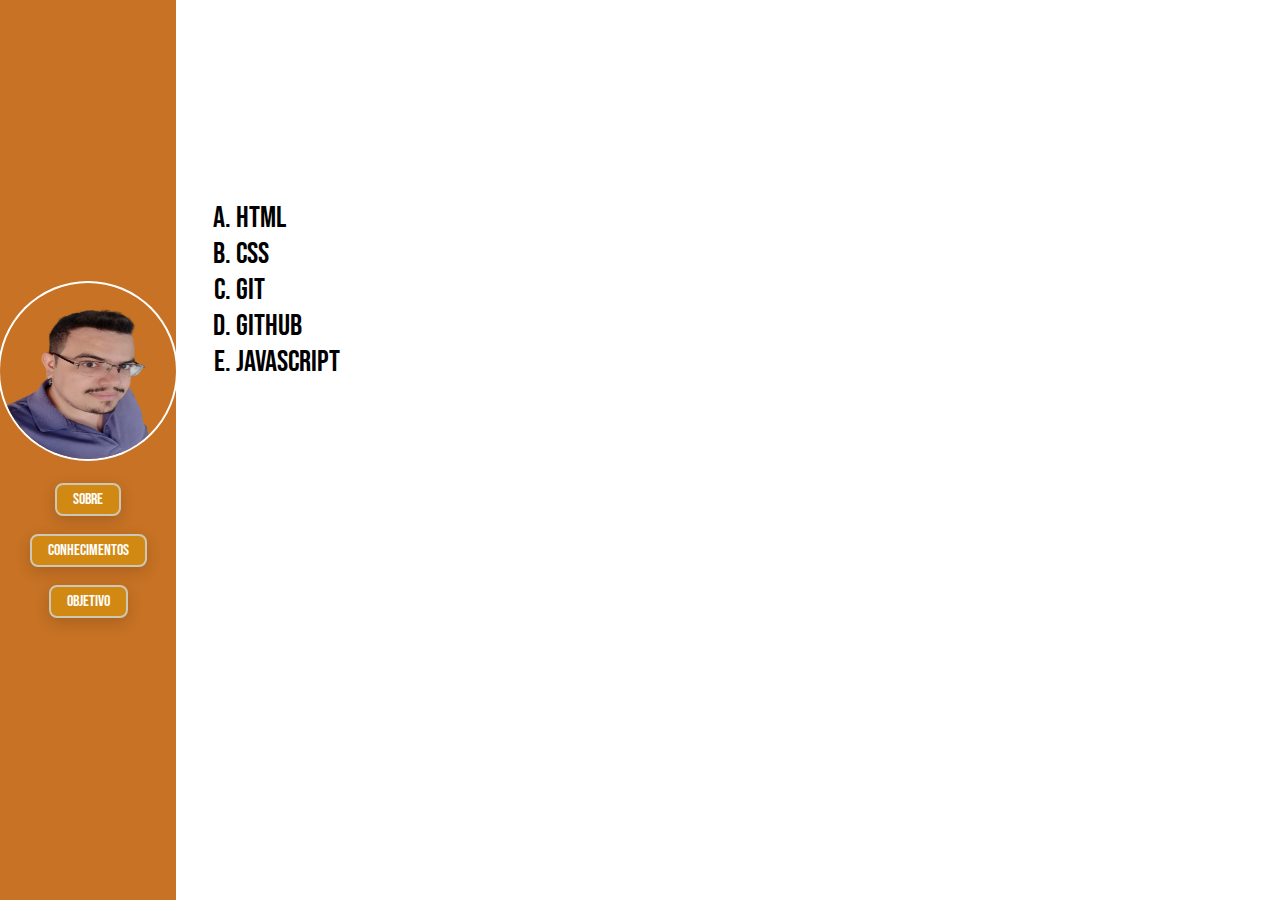
==== conhecimentos.html @ f141efa6 "Upload do site - Projeto Final Front End 1" ====
<!DOCTYPE html>
<html lang="pt-br">
  <head>
    <meta charset="UTF-8" />
    <meta name="viewport" content="width=device-width, initial-scale=1.0" />
    <link rel="stylesheet" href="style.css" />
    <title>Conhecimentos</title>
  </head>
  <body>
    <main class="container">
      <div class="bloco1">
        <div class="foto">
          <img src="/imagens/perfil.png" alt="" />
        </div>
        <div class="links"><a href="/index.html" class="btn">Sobre</a></div>
        <br />
        <div class="links">
          <a href="/conhecimentos.html" class="btn">Conhecimentos</a>
        </div>
        <br />
        <div class="links">
          <a href="/objetivos.html" class="btn">Objetivo</a>
        </div>
      </div>
      <div class="bloco2">
        <ul class="lista">
          <li>HTML</li>
          <li>CSS</li>
          <li>Git</li>
          <li>GitHub</li>
          <li>JavaScript</li>
        </ul>
      </div>
    </main>
  </body>
</html>
---- style.css ----
@import url('https://fonts.googleapis.com/css2?family=Bebas+Neue&family=Koulen&family=Lato&family=Nunito&family=Playfair+Display:ital@1&family=Prata&family=Raleway:ital,wght@1,100&family=Roboto&family=Roboto+Condensed&family=Teko&display=swap');


  * {
    padding: 0;
    margin: 0;
    
  }

.container {
  display: flex;
  
}

a {
  text-decoration: none;
}
.bloco1 {
  width: 15%;
  height: 100vh;
  display: flex;
  flex-direction: column;
  justify-content: center;
  align-items: center;
  background-color: rgba(193, 99, 12, 0.9);
  
}


.bloco2 {
  width: 100%;
  background-color: #fff;
  padding: 200px 40px;
  
}

.foto img {
  width: 11rem;
  height: 11rem;
  border-radius: 50%; 
  margin-bottom: 20px;    
  box-shadow: 0 0 0 2px white;

}


.links {
  list-style-type: none;
  padding: 0;
  margin: 0;
  text-align: center;  
  position: relative;
  
  
}
.links li {
  margin-bottom: 5px;
}


.bloco2 h2 {
  margin-top: 0;
}
.redes-sociais {
  display: flex;
  align-items: center;
  
}
.redes-sociais a {
  margin-right: 20px;
}

.btn {
      
  font-family: Bebas Neue;
  font-weight: 400px;
  font-size: 16px;
  color:rgb(255, 255, 253);
  background-color: #d18914;
  padding: 5px 16px;
  border: solid #ccc8b5 2px;
  box-shadow: rgba(0, 0, 0, 0.15) 0px 5px 15px 0px;
  border-radius: 8px;
  transition : 603ms;  
  display: flex;   
  align-items: center;
  cursor: pointer;
  text-transform: uppercase;
 
  }
  
  .btn:hover{
  
  transition : 603ms;
  padding: 10px 40px; 
  
  
  }
  
  .Nome1 {

    font-family: Bebas Neue;
    font-size: 65px;
    margin-bottom: 0;
    
  }

  .dadospessoais {
    display: flex;
    flex-direction: column;
    justify-content: space-between;
    margin-bottom: 1px;
    margin: 0px;
    }

  .subend {
    font-family: Bebas Neue;
    font-size: 18px;
    margin-top: 0px;
  }

  .descricao {
    font-family: Arial, Helvetica, sans-serif;
    font-size: 16px;
    text-align: justify;
    line-height: 1.5; 
  }

  span {
    color: #d18914;
  }

  .linkedin {
    width: 48px;
  }

  .insta {
    width: 56px;
    
  }

  /* CONHECIMENTOS */

  .lista {
    font-family: Bebas Neue;
    font-size: 30px;
    list-style-type: upper-alpha;
    padding-left: 20px;
  }
  
  /* Objetivos */
  
 .objetivos {
  font-family: Arial, Helvetica, sans-serif;
  font-size: 20px; 
  padding-left: 20px;
  margin-bottom: 20px;
  
  
 }

 .bloco2Objetivo {
  width: 100%;
  background-color: #fff;
  padding: 200px 40px;
  display: flex;
  gap: 40px;
  align-items: center;
  justify-content: center;
}
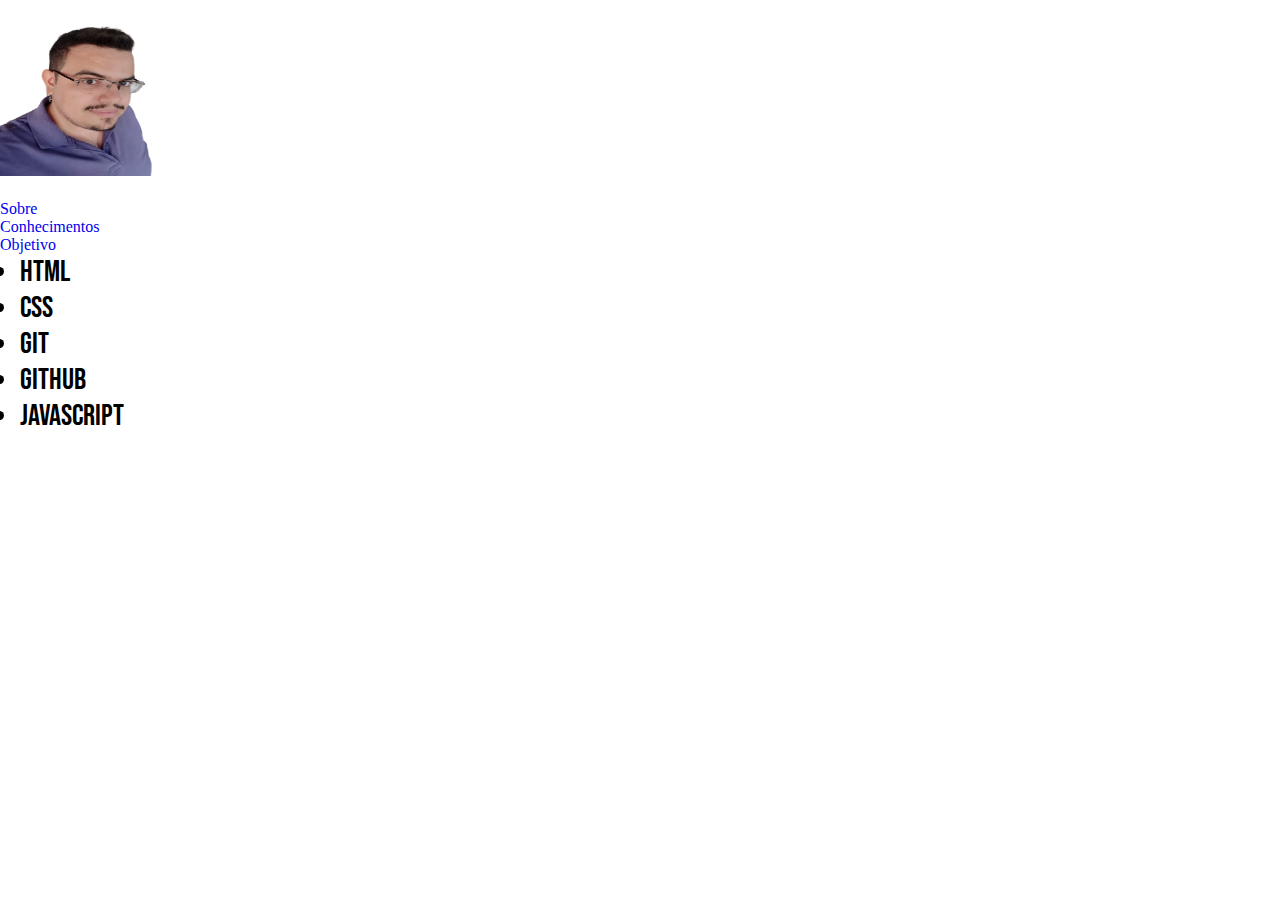
==== commit 94caf04c: "Update" ====
--- a/conhecimentos.html
+++ b/conhecimentos.html
@@ -3,34 +3,50 @@
   <head>
     <meta charset="UTF-8" />
     <meta name="viewport" content="width=device-width, initial-scale=1.0" />
+    <link
+      href="https://cdn.jsdelivr.net/npm/bootstrap@5.3.2/dist/css/bootstrap.min.css"
+      rel="stylesheet"
+      integrity="sha384-T3c6CoIi6uLrA9TneNEoa7RxnatzjcDSCmG1MXxSR1GAsXEV/Dwwykc2MPK8M2HN"
+      crossorigin="anonymous"
+    />
     <link rel="stylesheet" href="style.css" />
+
     <title>Conhecimentos</title>
   </head>
   <body>
-    <main class="container">
-      <div class="bloco1">
-        <div class="foto">
-          <img src="/imagens/perfil.png" alt="" />
+    <main class="container-fluid">
+      <div class="row g-3 text-center mt-0 vh-100">
+        <div class="col-sm-2 bg-warning border border-black h-75 ">
+          <div class="img-fluid foto mt-2 ">
+            <img src="/imagens/perfil.png" alt="Perfil" class="rounded-circle img-fluid"/>
+          </div>
+          <div class="d-grid gap-1 justify-content-center mt-5 ">
+            <a href="/index.html" class=" btn btn-outline-primary ">Sobre</a>
+          <br />
+          
+            <a href="/conhecimentos.html" class="btn btn-outline-primary ">Conhecimentos</a>
+          
+          <br />
+          
+            <a href="/objetivos.html" class="btn btn-outline-primary ">Objetivo</a>
+          </div>
+          
+          
         </div>
-        <div class="links"><a href="/index.html" class="btn">Sobre</a></div>
-        <br />
-        <div class="links">
-          <a href="/conhecimentos.html" class="btn">Conhecimentos</a>
+        <div class="col-sm-9 bg-warning border border-black h-75">
+          <div class="lista">
+            <ul class="list-group list-group-flush text-start">
+              <li class="list-group-item bg-warning">HTML</li>
+              <li class="list-group-item bg-warning">CSS</li>
+              <li class="list-group-item bg-warning">Git</li>
+              <li class="list-group-item bg-warning">GitHub</li>
+              <li class="list-group-item bg-warning">JavaScript</li>
+            </ul>
+          </div>
+          
+          
         </div>
-        <br />
-        <div class="links">
-          <a href="/objetivos.html" class="btn">Objetivo</a>
-        </div>
-      </div>
-      <div class="bloco2">
-        <ul class="lista">
-          <li>HTML</li>
-          <li>CSS</li>
-          <li>Git</li>
-          <li>GitHub</li>
-          <li>JavaScript</li>
-        </ul>
-      </div>
+      
     </main>
   </body>
 </html>
--- a/style.css
+++ b/style.css
@@ -37,7 +37,7 @@
 .foto img {
   width: 11rem;
   height: 11rem;
-  border-radius: 50%; 
+  /* border-radius: 50%;  */
   margin-bottom: 20px;    
   box-shadow: 0 0 0 2px white;
 
@@ -61,16 +61,16 @@
 .bloco2 h2 {
   margin-top: 0;
 }
-.redes-sociais {
+/* .redes-sociais {
   display: flex;
   align-items: center;
   
-}
+} */
 .redes-sociais a {
   margin-right: 20px;
 }
 
-.btn {
+/* .btn {
       
   font-family: Bebas Neue;
   font-weight: 400px;
@@ -87,12 +87,12 @@
   cursor: pointer;
   text-transform: uppercase;
  
-  }
+  } */
   
-  .btn:hover{
+  .btn-new:hover{
   
-  transition : 603ms;
-  padding: 10px 40px; 
+  transition : 50ms;
+  padding: 5px 25px; 
   
   
   }
@@ -105,13 +105,13 @@
     
   }
 
-  .dadospessoais {
+  /* .dadospessoais {
     display: flex;
     flex-direction: column;
     justify-content: space-between;
     margin-bottom: 1px;
     margin: 0px;
-    }
+    } */
 
   .subend {
     font-family: Bebas Neue;
